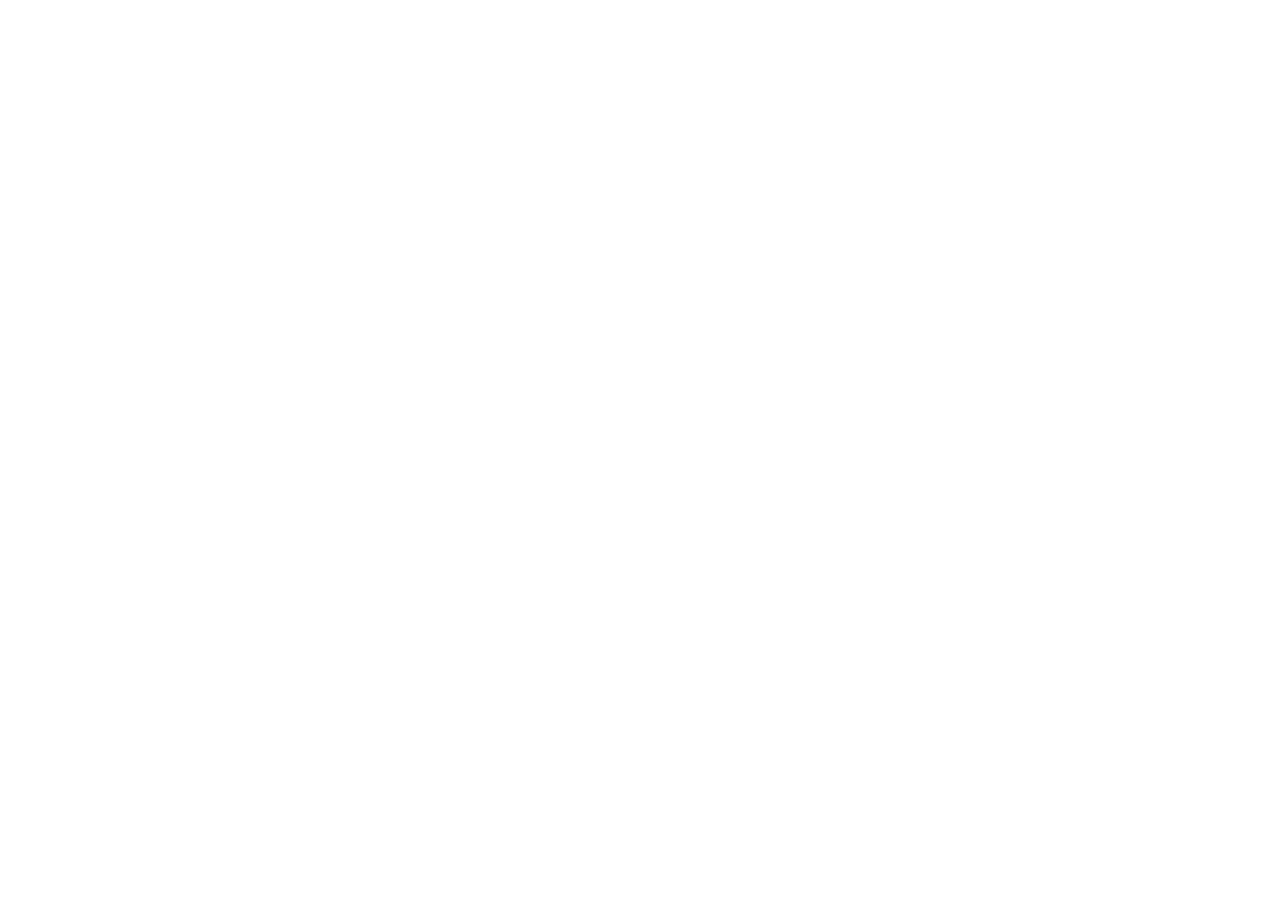
==== public/index.html @ 1db98ea2 "added json and depoyed" ====
<!doctype html>

<html lang="en" ng-app="timerApp">
<head>
  <meta charset="utf-8">

  <title>Timer</title>
  <meta name="description" content="The HTML5 Timer">
  <meta name="author" content="Timer">

  <link rel="stylesheet" type="text/css" href="bower_components/components-font-awesome/css/font-awesome.css" />
  <link rel="stylesheet" type="text/css" href="bower_components/angular-material/angular-material.css" />
  <link rel="stylesheet" type="text/css" href="css/animate.min.css" />
  <link rel="stylesheet" type="text/css" href="css/style.css" />

  <!--[if lt IE 9]>
  <script src="http://html5shiv.googlecode.com/svn/trunk/html5.js"></script>
  <![endif]-->
</head>

<body> 
  <div ng-view></div>

  <!-- Javascript Dependencies -->
  <script src="bower_components/jquery/dist/jquery.js"></script>
  <script src="bower_components/angular/angular.js"></script>
  <script src="bower_components/angular-route/angular-route.js"></script>

  <script src="bower_components/angularfire/dist/angularfire.js"></script>
  <script src="bower_components/firebase/firebase.js"></script>

  <script src="bower_components/angular-animate/angular-animate.js"></script>
  <script src="bower_components/angular-aria/angular-aria.js"></script>
  <script src="bower_components/angular-material/angular-material.js"></script>

  <script src="bower_components/humanize-duration/humanize-duration.js"></script>
  <script src="bower_components/momentjs/moment.js"></script>
  <script src="bower_components/angular-timer/dist/angular-timer.js"></script>

  <script src="bower_components/angular-filter/dist/angular-filter.min.js"></script>

  <script src="js/modules.js"></script>
  <script src="js/app.js"></script>
  <script src="js/routes.js"></script>
  <script src="js/config.js"></script>
  <script src="js/theme.js"></script>

  <script src="js/home.js"></script>
</body>
</html>
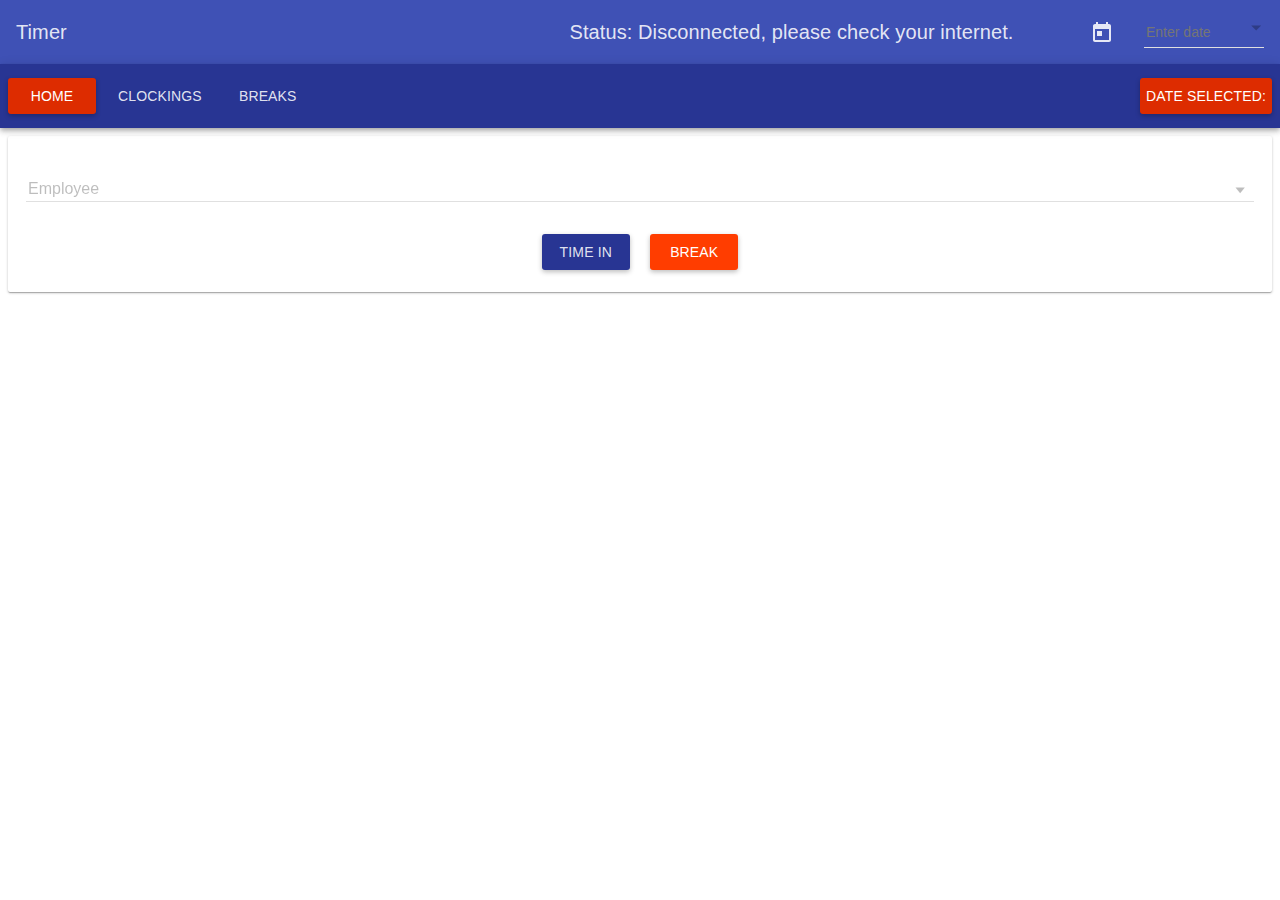
==== commit 94a8fa96: "added toast" ====
--- a/public/index.html
+++ b/public/index.html
@@ -18,8 +18,10 @@
   <![endif]-->
 </head>
 
-<body> 
+<body layout="column"> 
+  <md-content>
   <div ng-view></div>
+  </md-content>
 
   <!-- Javascript Dependencies -->
   <script src="bower_components/jquery/dist/jquery.js"></script>
